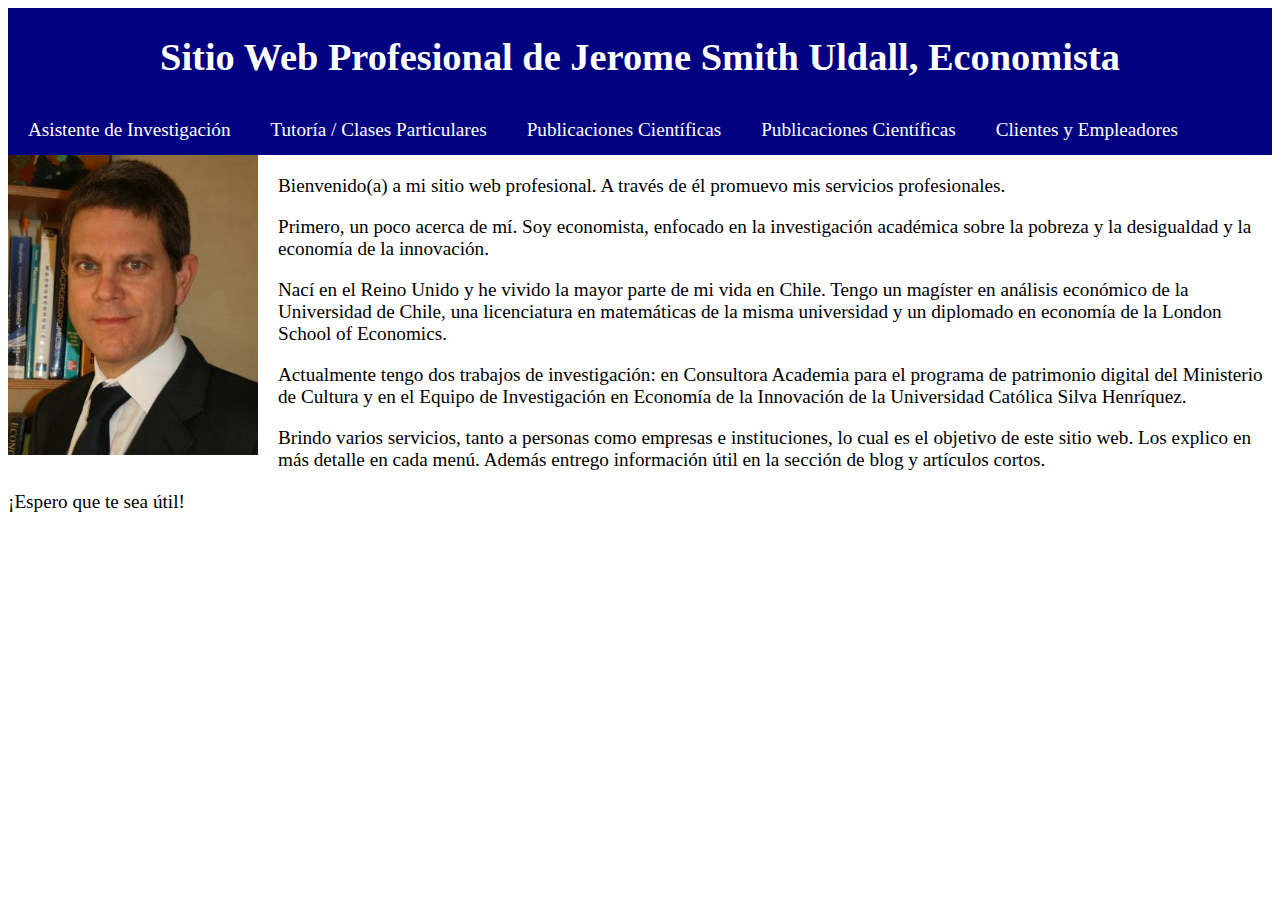
==== index.html @ 03356e6e "Add files via upload" ====
<!DOCTYPE html>
<html lang="es">
<head>
	<title>Jerome Smith Uldall, Economista</title>
	<link rel="icon" type="image/x-icon" href="Jerome 1.jpg">
	<meta charset="UTF-8">
	<meta name="viewport" content="width=device-width, initial-scale=1">
	<link rel="stylesheet" href="styles.css">
</head>

<body>

<div class="header">
  <h1>Sitio Web Profesional de Jerome Smith Uldall, Economista</h1>
</div>

<div class="navbar">
  <a href="#">Asistente de Investigación</a>
  <a href="#">Tutoría / Clases Particulares</a>
  <a href="#">Publicaciones Científicas</a>
  <a href="#">Publicaciones Científicas</a>
  <a href="#">Clientes y Empleadores</a>
</div>

<img src="Jerome 1.jpg" alt="Problema para desplegar la foto" style="width:250px;height:300px;float:left;padding-right:20px;">

<p>Bienvenido(a) a mi sitio web profesional. A través de él promuevo mis servicios profesionales.</p>
<p>Primero, un poco acerca de mí. Soy economista, enfocado en la investigación académica sobre la pobreza y la desigualdad y la economía de la innovación.</p>
<p>Nací en el Reino Unido y he vivido la mayor parte de mi vida en Chile. Tengo un magíster en análisis económico de la Universidad de Chile, una licenciatura en matemáticas de la misma universidad y un diplomado en economía de la London School of Economics.</p>
<p>Actualmente tengo dos trabajos de investigación: en Consultora Academia para el programa de patrimonio digital del Ministerio de Cultura y en el Equipo de Investigación en Economía de la Innovación de la Universidad Católica Silva Henríquez.</p>
<p>Brindo varios servicios, tanto a personas como empresas e instituciones, lo cual es el objetivo de este sitio web. Los explico en más detalle en cada menú. Además entrego información útil en la sección de blog y artículos cortos.</p>
<p>¡Espero que te sea útil!</p>


</body>
</html>
---- styles.css ----
.header {
  padding: 1px; /* some padding */
  text-align: center; /* center the text */
  background: hsl(240, 100%, 25%); /* green background */
  color: white; /* white text color */
}

/* Style the top navigation bar */
.navbar {
  overflow: hidden; /* Hide overflow */
  background-color: hsl(240, 100%, 25%); /* Dark background color */
}

/* Style the navigation bar links */
.navbar a {
  float: left; /* Make sure that the links stay side-by-side */
  display: block; /* Change the display to block, for responsive reasons (see below) */
  color: white; /* White text color */
  text-align: center; /* Center the text */
  padding: 14px 20px; /* Add some padding */
  text-decoration: none; /* Remove underline */
}


body {
  font-family: calibri;
  font-size: 120%;
}
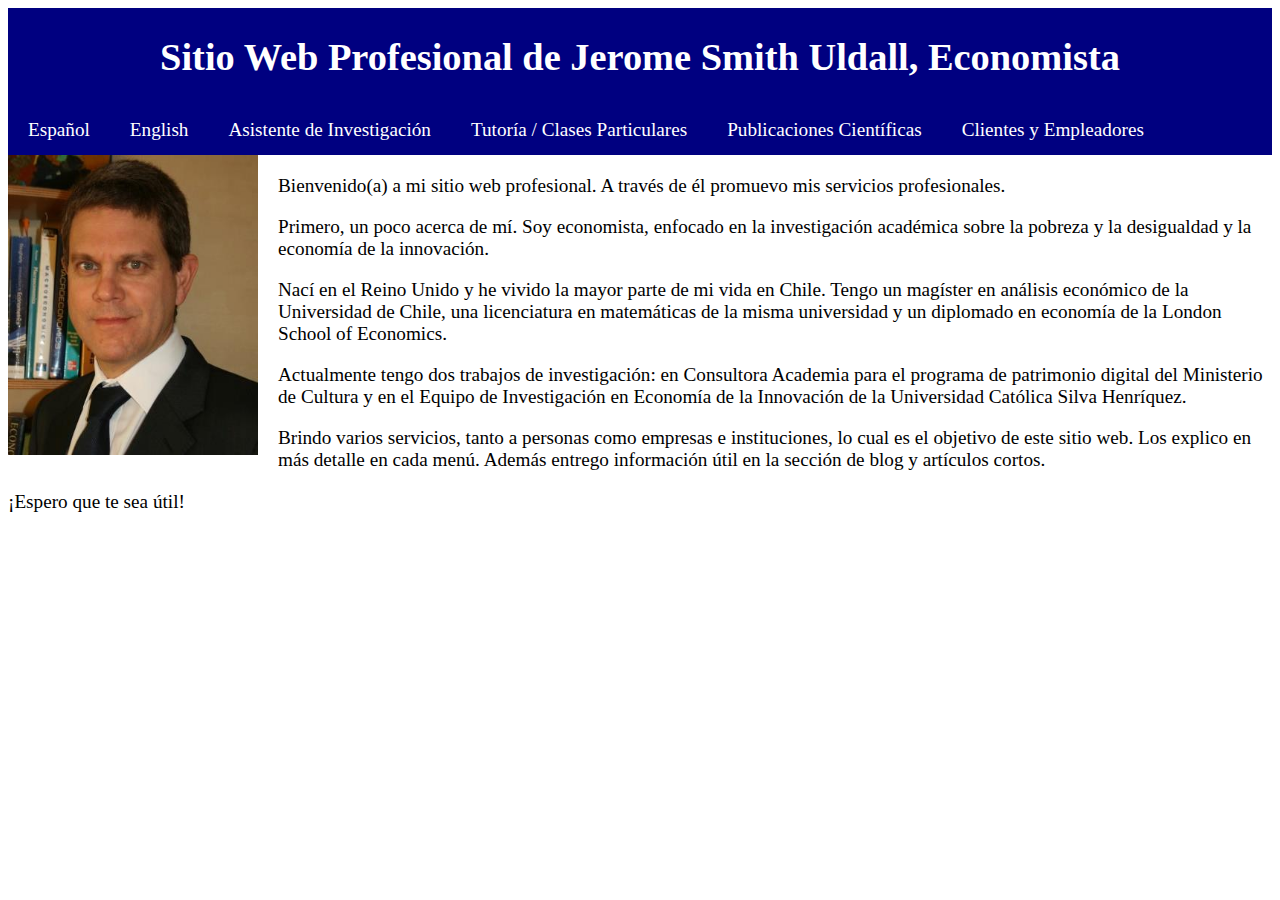
==== commit f0dad390: "Add files via upload" ====
--- a/index.html
+++ b/index.html
@@ -15,9 +15,10 @@
 </div>
 
 <div class="navbar">
+  <a href="index.html">Español</a>
+  <a href="index_en.html">English</a>
   <a href="#">Asistente de Investigación</a>
   <a href="#">Tutoría / Clases Particulares</a>
-  <a href="#">Publicaciones Científicas</a>
   <a href="#">Publicaciones Científicas</a>
   <a href="#">Clientes y Empleadores</a>
 </div>
@@ -31,6 +32,5 @@
 <p>Brindo varios servicios, tanto a personas como empresas e instituciones, lo cual es el objetivo de este sitio web. Los explico en más detalle en cada menú. Además entrego información útil en la sección de blog y artículos cortos.</p>
 <p>¡Espero que te sea útil!</p>
 
-
 </body>
 </html>